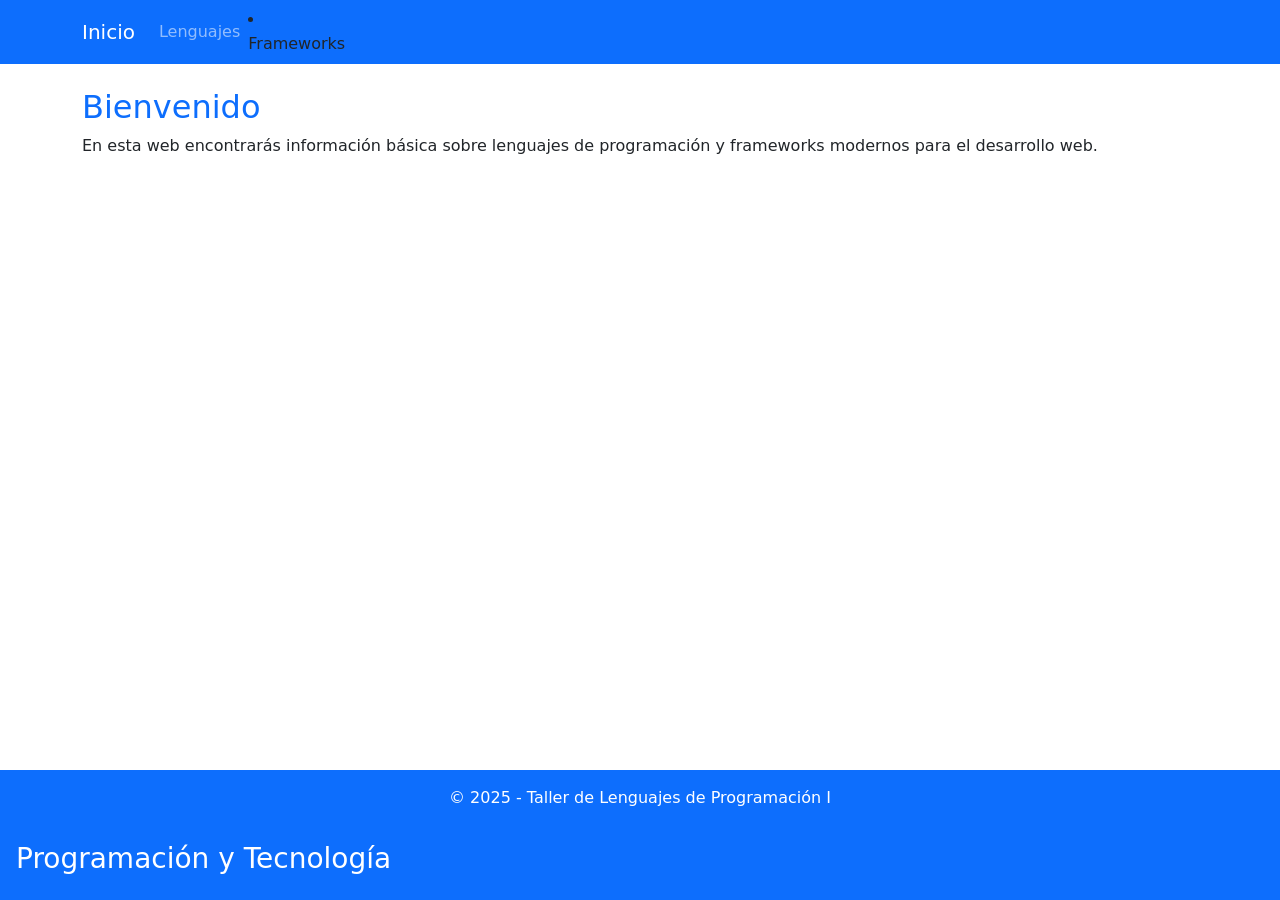
==== recuperatorio-primer-parcial/index.html @ 054c1205 "frameworks.html corregido" ====
<!DOCTYPE html>
<html lang="es">
  <head>
    <meta charset="UTF-8" />
    <meta name="viewport" content="width=device-width, initial-scale=1.0" />
    <title>Inicio | Programación</title>
    <link
      href="https://cdn.jsdelivr.net/npm/bootstrap@5.3.7/dist/css/bootstrap.min.css"
      rel="stylesheet"
    />
    <link rel="stylesheet" href="assets/css/index.css" />
  </head>
  <body class="d-flex flex-column min-vh-100">
    <nav class="navbar navbar-expand-lg navbar-dark bg-primary">
      <div class="container">
        <a class="navbar-brand" href="index.html">Inicio</a>
        <div class="collapse navbar-collapse">
          <ul class="navbar-nav">
            <li class="nav-item">
              <a class="nav-link" href="lenguajes.htnl">Lenguajes</a>
            </li>
          </ul>
          <li class="nav-item">
            <a class="nav-link" href="framewrks.html">Frameworks</a>
          </li>
        </div>
      </nav>
    </div>

    <section>
    <main class="container py-4">
        <h2>Bienvenido</h2>
        <p>
          En esta web encontrarás información básica sobre lenguajes de
          programación y frameworks modernos para el desarrollo web.
        </section>
      </p>
    </main>

    <footer class="bg-primary text-white text-center p-3 mt-auto">
      <p class="mb-0">© 2025 - Taller de Lenguajes de Programación I</p>
    </footer>

    <header class="bg-primary text-white p-3">
      <div class="container"></div>
      <h1 class="h3">Programación y Tecnología</h1>
    </header>
  </body>
</html>
---- recuperatorio-primer-parcial/assets/css/index.css ----
header,
footer,
.navbar {
  background-color: #0d6efd;
}

.nav-link:hover {
  background-color: #084274;
  color: #ffffff;
}

h2,
h3 {
  color: #0d6efd;
}
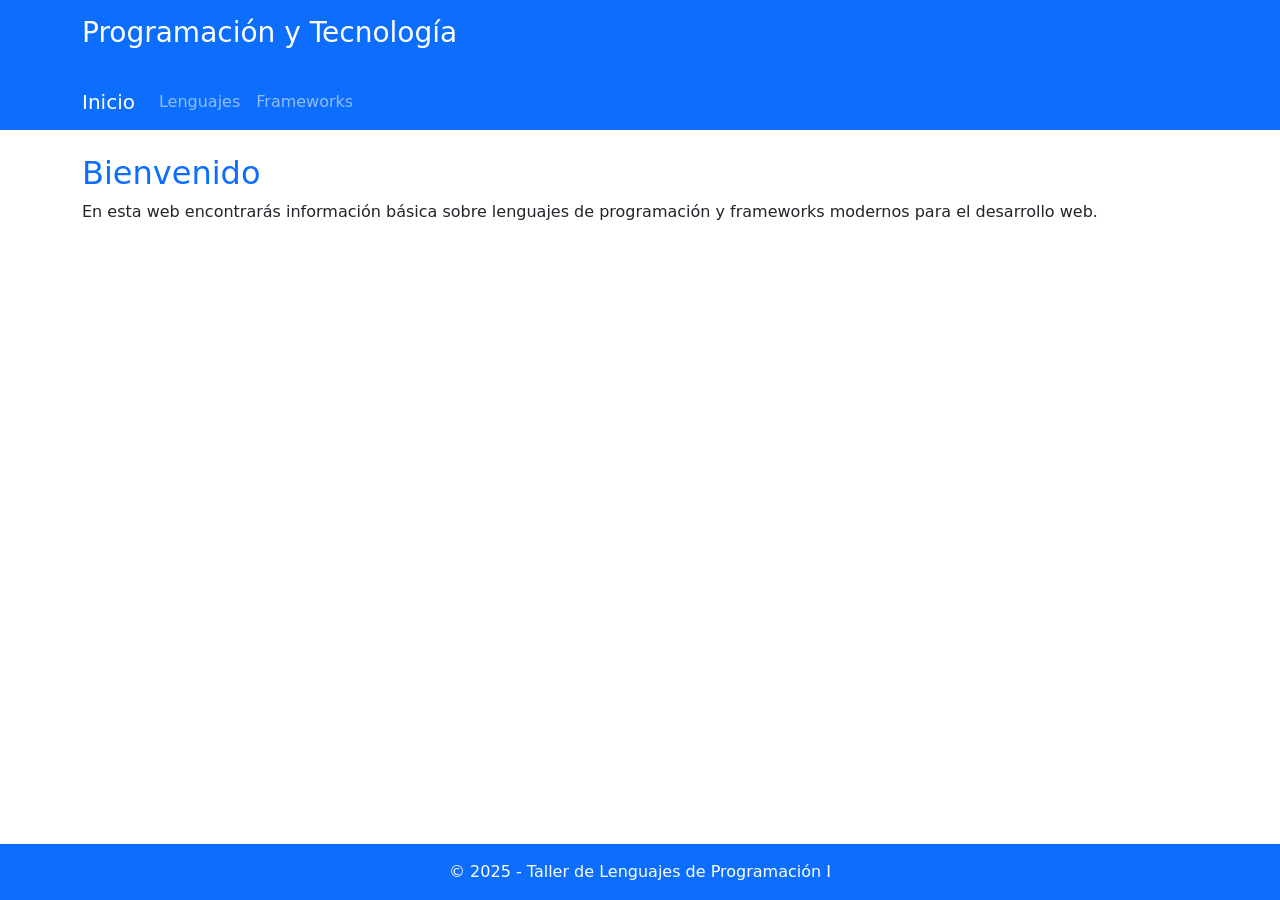
==== commit 3040b433: "archivo index.html corregido" ====
--- a/recuperatorio-primer-parcial/index.html
+++ b/recuperatorio-primer-parcial/index.html
@@ -2,48 +2,58 @@
 <html lang="es">
   <head>
     <meta charset="UTF-8" />
-    <meta name="viewport" content="width=device-width, initial-scale=1.0" />
+    <meta name="viewport" content="width=device-width, initial-scale=1" />
     <title>Inicio | Programación</title>
+    <!-- Bootstrap 5 CSS -->
     <link
       href="https://cdn.jsdelivr.net/npm/bootstrap@5.3.7/dist/css/bootstrap.min.css"
       rel="stylesheet"
     />
+    <!-- Estilos personalizados -->
     <link rel="stylesheet" href="assets/css/index.css" />
   </head>
   <body class="d-flex flex-column min-vh-100">
+    <!-- Header principal -->
+    <header class="bg-primary text-white p-3">
+      <div class="container">
+        <h1 class="h3">Programación y Tecnología</h1>
+      </div>
+    </header>
+
+    <!-- Barra de navegación -->
     <nav class="navbar navbar-expand-lg navbar-dark bg-primary">
       <div class="container">
         <a class="navbar-brand" href="index.html">Inicio</a>
         <div class="collapse navbar-collapse">
           <ul class="navbar-nav">
             <li class="nav-item">
-              <a class="nav-link" href="lenguajes.htnl">Lenguajes</a>
+              <a class="nav-link" href="lenguajes.html">Lenguajes</a>
+            </li>
+            <li class="nav-item">
+              <a class="nav-link" href="frameworks.html">Frameworks</a>
             </li>
           </ul>
-          <li class="nav-item">
-            <a class="nav-link" href="framewrks.html">Frameworks</a>
-          </li>
         </div>
-      </nav>
-    </div>
+      </div>
+    </nav>
 
-    <section>
+    <!-- Contenido principal -->
     <main class="container py-4">
+      <section>
         <h2>Bienvenido</h2>
         <p>
           En esta web encontrarás información básica sobre lenguajes de
           programación y frameworks modernos para el desarrollo web.
-        </section>
-      </p>
+        </p>
+      </section>
     </main>
 
+    <!-- Pie de página -->
     <footer class="bg-primary text-white text-center p-3 mt-auto">
       <p class="mb-0">© 2025 - Taller de Lenguajes de Programación I</p>
     </footer>
 
-    <header class="bg-primary text-white p-3">
-      <div class="container"></div>
-      <h1 class="h3">Programación y Tecnología</h1>
-    </header>
+    <!-- Bootstrap 5 -->
+    <script src="https://cdn.jsdelivr.net/npm/bootstrap@5.3.7/dist/js/bootstrap.bundle.min.js"></script>
   </body>
 </html>
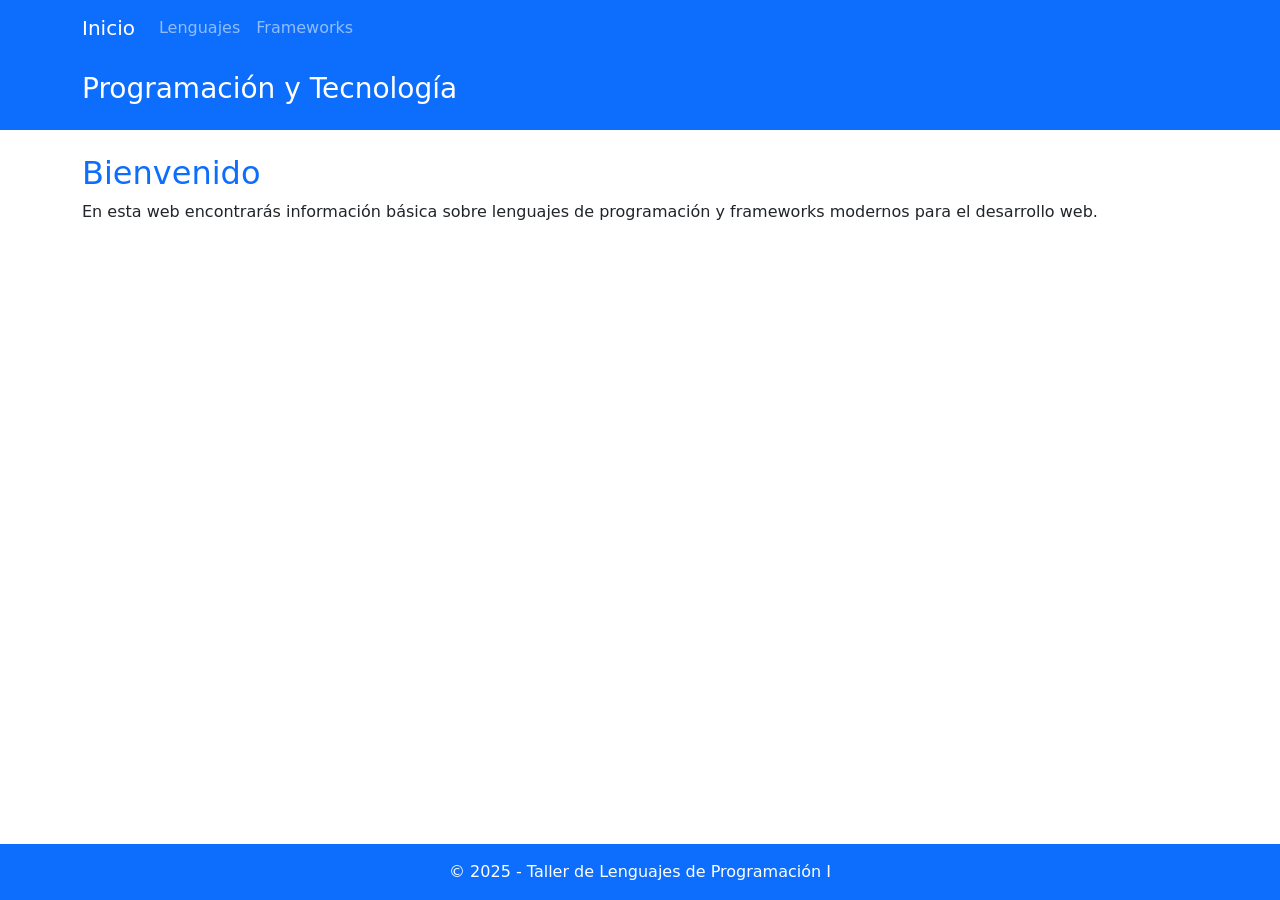
==== commit ebe28f69: "Se corrigio la posicion del header en los archivos .HTML" ====
--- a/recuperatorio-primer-parcial/index.html
+++ b/recuperatorio-primer-parcial/index.html
@@ -13,12 +13,7 @@
     <link rel="stylesheet" href="assets/css/index.css" />
   </head>
   <body class="d-flex flex-column min-vh-100">
-    <!-- Header principal -->
-    <header class="bg-primary text-white p-3">
-      <div class="container">
-        <h1 class="h3">Programación y Tecnología</h1>
-      </div>
-    </header>
+  
 
     <!-- Barra de navegación -->
     <nav class="navbar navbar-expand-lg navbar-dark bg-primary">
@@ -36,6 +31,12 @@
         </div>
       </div>
     </nav>
+      <!-- Header principal -->
+    <header class="bg-primary text-white p-3">
+      <div class="container">
+        <h1 class="h3">Programación y Tecnología</h1>
+      </div>
+    </header>
 
     <!-- Contenido principal -->
     <main class="container py-4">
--- a/recuperatorio-primer-parcial/assets/css/index.css
+++ b/recuperatorio-primer-parcial/assets/css/index.css
@@ -4,9 +4,9 @@
   background-color: #0d6efd;
 }
 
-.nav-link:hover {
-  background-color: #084274;
-  color: #ffffff;
+.navbar .nav-link:hover {
+  color: #084298 !important;
+  background-color: transparent;
 }
 
 h2,
